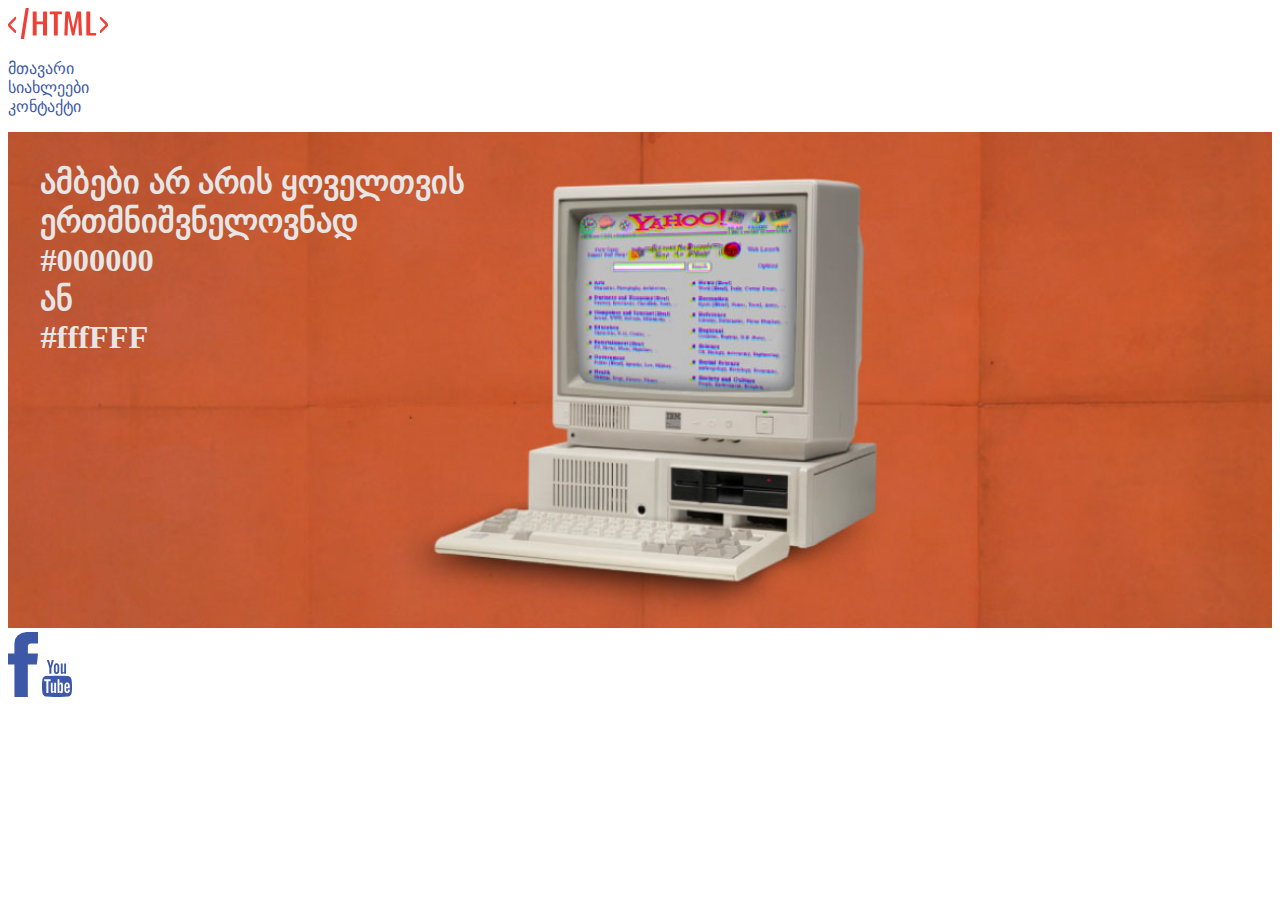
==== index.html @ e85a03fb "homework for Digital Academy" ====
<!doctype html>
<head>
    <meta charset="utf-8">
    <meta http-equiv="X-UA-Compatible" content="ie=edge">     
    <title>test</title>
    <link rel="stylesheet" href="css/back.css">
</head>
<body>
    <header>
        <a href="index.html">
            <img class="head-banner" src="img/head-banner.svg" alt="head-banner is missing">
        </a>
        <nav>
            <ul>
                <li><a href="index.html">მთავარი</a></li>
                <li><a href="news.html">სიახლეები</a></li>
                <li><a href="about.html">კონტაქტი</a></li>
            </ul>
        </nav>


    </header>
    <section>
        <img src="img/shuala.svg" alt="shuala isn't respoding">
    </section>
    <footer>
        <a href="http://www.facebook.com">
            <img class=social src="img/facebook-logo.svg" alt="facebook-logo isn't responding">
        </a>
        <!-- <img src="/img/shuala.svg" alt=""> -->
        <a href="http://www.youtube.com">
            <img class=social src="img/youtube-logo.svg" alt="not responding">
        </a>
    </footer>
        
</body>
---- css/back.css ----
.head-banner{
    width: 100px;
}
ul{
    list-style:none;
    padding: 0;
    
}

a{
    text-decoration:none;
    color: #3D58A6
}

a:hover{
    color: #EE4036
}

.social{
    width: 30px;
    
}

.month {
    width:70px
}

.head{
    width: 450px;
}

.mcire{
    width: 250px;
}

.didi{
    width:1000px;
}
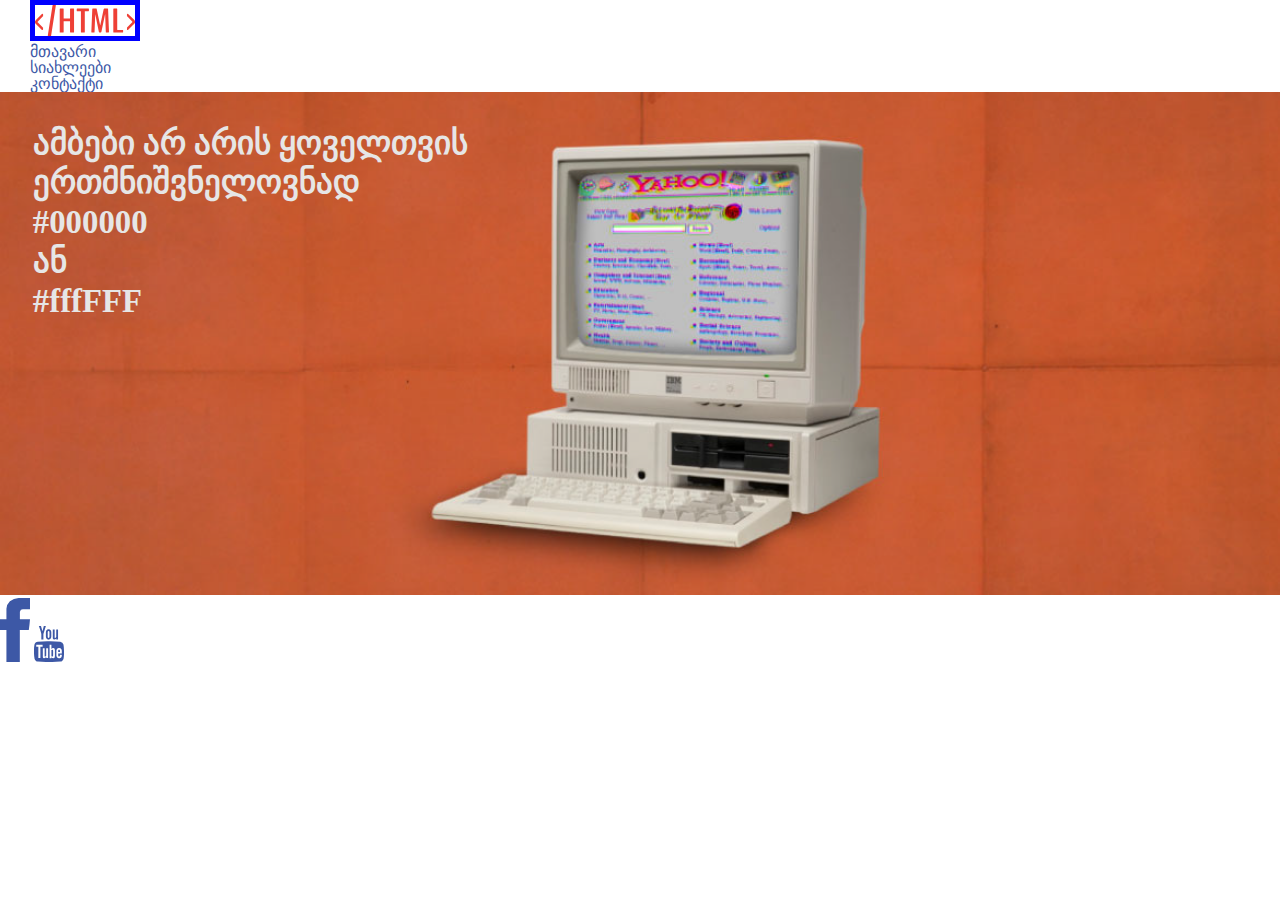
==== commit 044f7432: "add reset css" ====
--- a/index.html
+++ b/index.html
@@ -3,7 +3,9 @@
     <meta charset="utf-8">
     <meta http-equiv="X-UA-Compatible" content="ie=edge">     
     <title>test</title>
+    <link rel="stylesheet" href="css/reset.css">
     <link rel="stylesheet" href="css/back.css">
+
 </head>
 <body>
     <header>
--- a/css/back.css
+++ b/css/back.css
@@ -1,9 +1,15 @@
 .head-banner{
     width: 100px;
+    border: 5px solid blue;
+    margin-left:30px;
+
+    
+    
 }
 ul{
     list-style:none;
     padding: 0;
+    margin-left: 30px;
     
 }
 
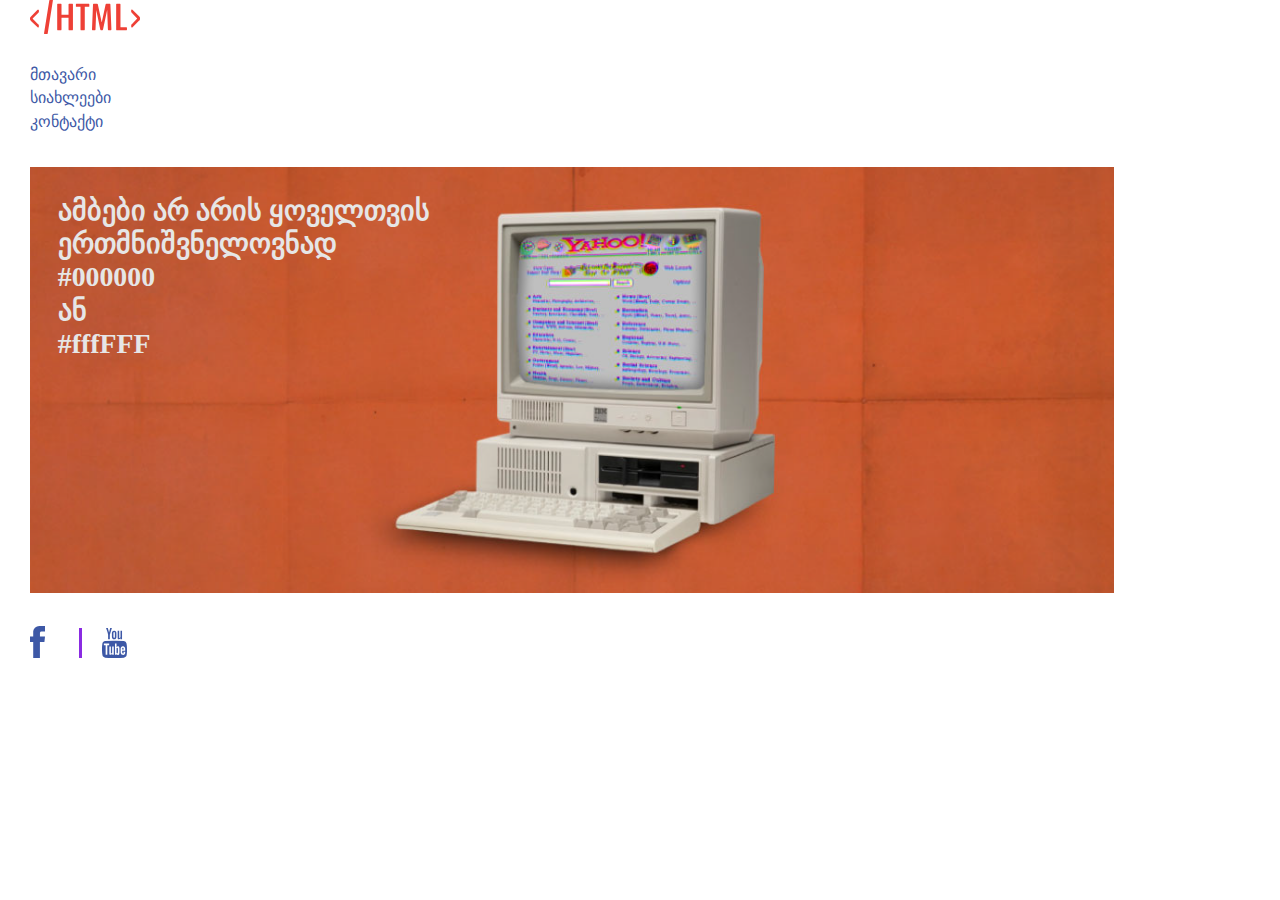
==== commit c7ae9b38: "changes" ====
--- a/index.html
+++ b/index.html
@@ -8,30 +8,31 @@
 
 </head>
 <body>
-    <header>
-        <a href="index.html">
-            <img class="head-banner" src="img/head-banner.svg" alt="head-banner is missing">
-        </a>
-        <nav>
-            <ul>
-                <li><a href="index.html">მთავარი</a></li>
-                <li><a href="news.html">სიახლეები</a></li>
-                <li><a href="about.html">კონტაქტი</a></li>
-            </ul>
-        </nav>
+    <header class="header">
+      <a class= banner href="index.html">
+        <img class="head-banner" src="img/head-banner.svg" alt="head-banner is missing">
+    </a>
+    <nav>
+        <ul>
+            <li><a href="index.html">მთავარი</a></li>
+            <li><a href="news.html">სიახლეები</a></li>
+            <li><a href="about.html">კონტაქტი</a></li>
+        </ul>
+    </nav>
+                  
 
 
     </header>
-    <section>
+    <section class="shuala">
         <img src="img/shuala.svg" alt="shuala isn't respoding">
     </section>
-    <footer>
+    <footer class="social-manager">
         <a href="http://www.facebook.com">
-            <img class=social src="img/facebook-logo.svg" alt="facebook-logo isn't responding">
+            <img class=social-fb src="img/facebook-logo.svg" alt="facebook-logo isn't responding">
         </a>
         <!-- <img src="/img/shuala.svg" alt=""> -->
         <a href="http://www.youtube.com">
-            <img class=social src="img/youtube-logo.svg" alt="not responding">
+            <img class=social-yt src="img/youtube-logo.svg" alt="not responding">
         </a>
     </footer>
         
--- a/css/back.css
+++ b/css/back.css
@@ -1,17 +1,41 @@
-.head-banner{
-    width: 100px;
-    border: 5px solid blue;
+.header{
+    width: 110px;
     margin-left:30px;
+    margin-bottom: 30px;
+}
+.shuala{
+    margin-left: 30px;
+    margin-right:166px;
+}
 
-    
+.social-fb{
+    margin-top:30px;
+    margin-left: 30px;
+    width:15px;
+}
+.social-yt{
+    margin-top:30px;
+    width:25px;
+    margin-left:30px;
+    padding-left:20px;
+    border-left: solid blueviolet
+ 
     
 }
-ul{
-    list-style:none;
+
+ul {
+    list-style-type: none;
+    margin: 0;
     padding: 0;
-    margin-left: 30px;
+    margin-top:30px;
+
+  }
+  
+  li {
+    display: inline-block;
+    margin-bottom: 7.5px
     
-}
+  }
 
 a{
     text-decoration:none;
@@ -22,23 +46,4 @@
     color: #EE4036
 }
 
-.social{
-    width: 30px;
-    
-}
 
-.month {
-    width:70px
-}
-
-.head{
-    width: 450px;
-}
-
-.mcire{
-    width: 250px;
-}
-
-.didi{
-    width:1000px;
-}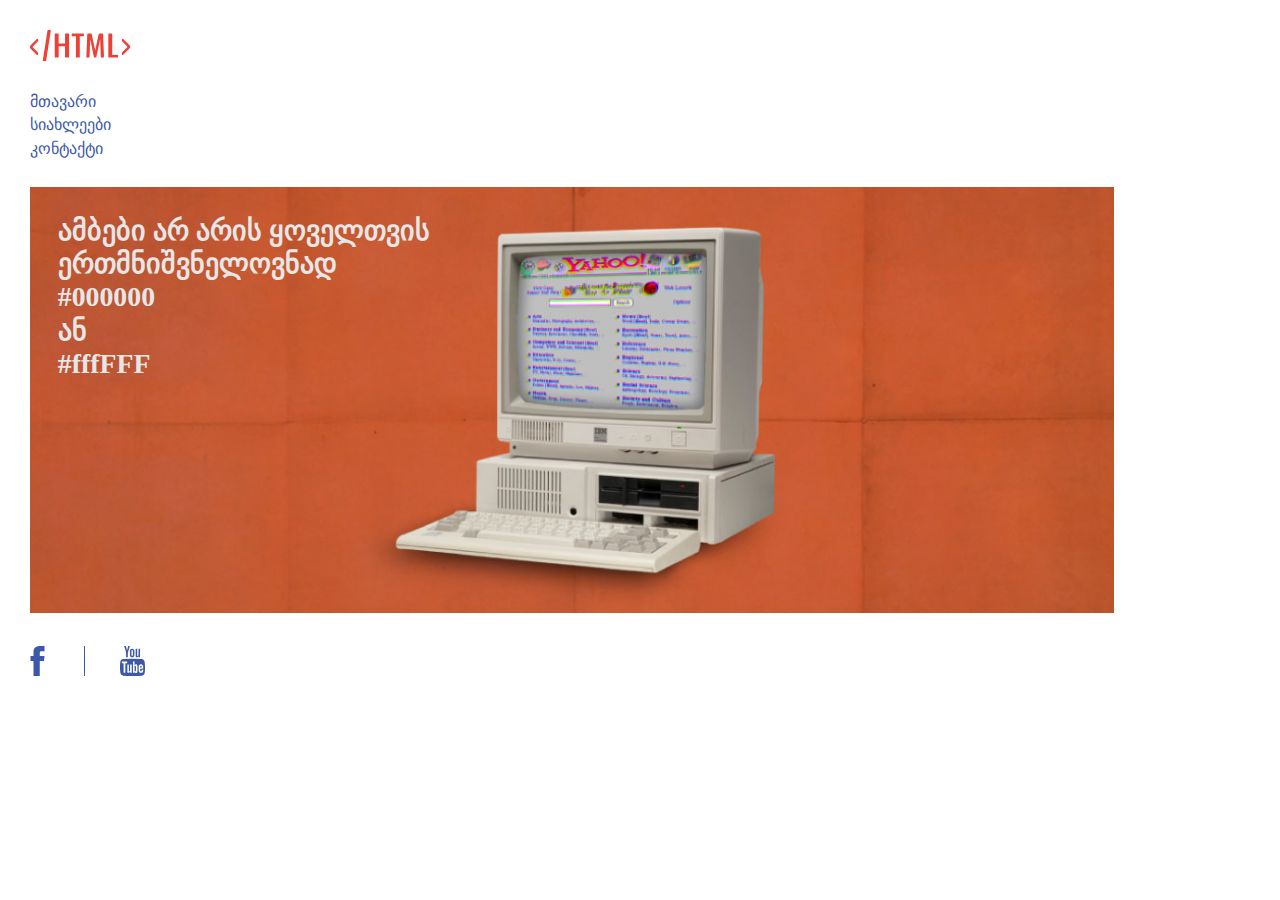
==== commit 003c7fee: "changes" ====
--- a/index.html
+++ b/index.html
@@ -23,10 +23,10 @@
 
 
     </header>
-    <section class="shuala">
+    <section class="banner-s">
         <img src="img/shuala.svg" alt="shuala isn't respoding">
     </section>
-    <footer class="social-manager">
+    <footer class="social">
         <a href="http://www.facebook.com">
             <img class=social-fb src="img/facebook-logo.svg" alt="facebook-logo isn't responding">
         </a>
--- a/css/back.css
+++ b/css/back.css
@@ -1,27 +1,24 @@
 .header{
-    width: 110px;
-    margin-left:30px;
-    margin-bottom: 30px;
+    padding-top:30px;
+    padding-left:30px;
+    
 }
-.shuala{
-    margin-left: 30px;
-    margin-right:166px;
+/* Banner */
+.head-banner{
+    width:100px;
+    /* padding-left:30px; */
 }
 
-.social-fb{
-    margin-top:30px;
-    margin-left: 30px;
-    width:15px;
+.banner{
+    padding-top: 20px;
+    /* padding-left:30px; */
 }
-.social-yt{
-    margin-top:30px;
-    width:25px;
-    margin-left:30px;
-    padding-left:20px;
-    border-left: solid blueviolet
- 
-    
+.banner-s{
+    margin-top: 30px;
+    padding-left:30px;
+    padding-right:166px;
 }
+/* end banner */
 
 ul {
     list-style-type: none;
@@ -31,19 +28,92 @@
 
   }
   
-  li {
-    display: inline-block;
+li {
+    
     margin-bottom: 7.5px
     
-  }
+}
 
 a{
     text-decoration:none;
     color: #3D58A6
+    
+    
 }
 
 a:hover{
     color: #EE4036
 }
 
+/* footer */
+.social{
+    padding-left:30px;
+    padding-top: 30px;
+}
+.social-fb{
+    height: 30px;
+    width:15px;
+    margin-right: 35px;
+    
+    
+}
+.social-yt{
+    
+    height: 30px;
+    border-left-color:#3D58A6;
+    border-left-style:solid;
+    border-left-width:1px;
+    display:inline-block;
+    padding-left: 35px;
+    
+    
+    
 
+ 
+    
+}
+/* end-footer */
+/* articles-block-start */
+.articles-block{
+    padding-left:30px;
+}
+.article{
+    margin-top:40px;
+}
+.date-block{
+    background:#3D58A6;
+    display:inline-block;
+    font-size:48px;
+    color: white;
+    padding:5px;
+}
+.month{
+    color:#3D58A6;
+    font-size:26px;
+    margin:10px auto;
+}
+.article-title{
+    font-size:28px;
+    margin:15px auto 20px auto ;
+}
+.img-size{
+    width:250px;
+    margin-bottom:40px;
+}
+
+.text p {
+    padding-bottom:25px;
+}
+.text p:last-child{
+    padding-bottom:0;
+}
+/* articles-block-end */
+/* contact page start */
+
+.contact-session{
+    text-align: center;
+    margin-top:300px;
+    margin-bottom: 300px;
+}
+
+/* contact page end */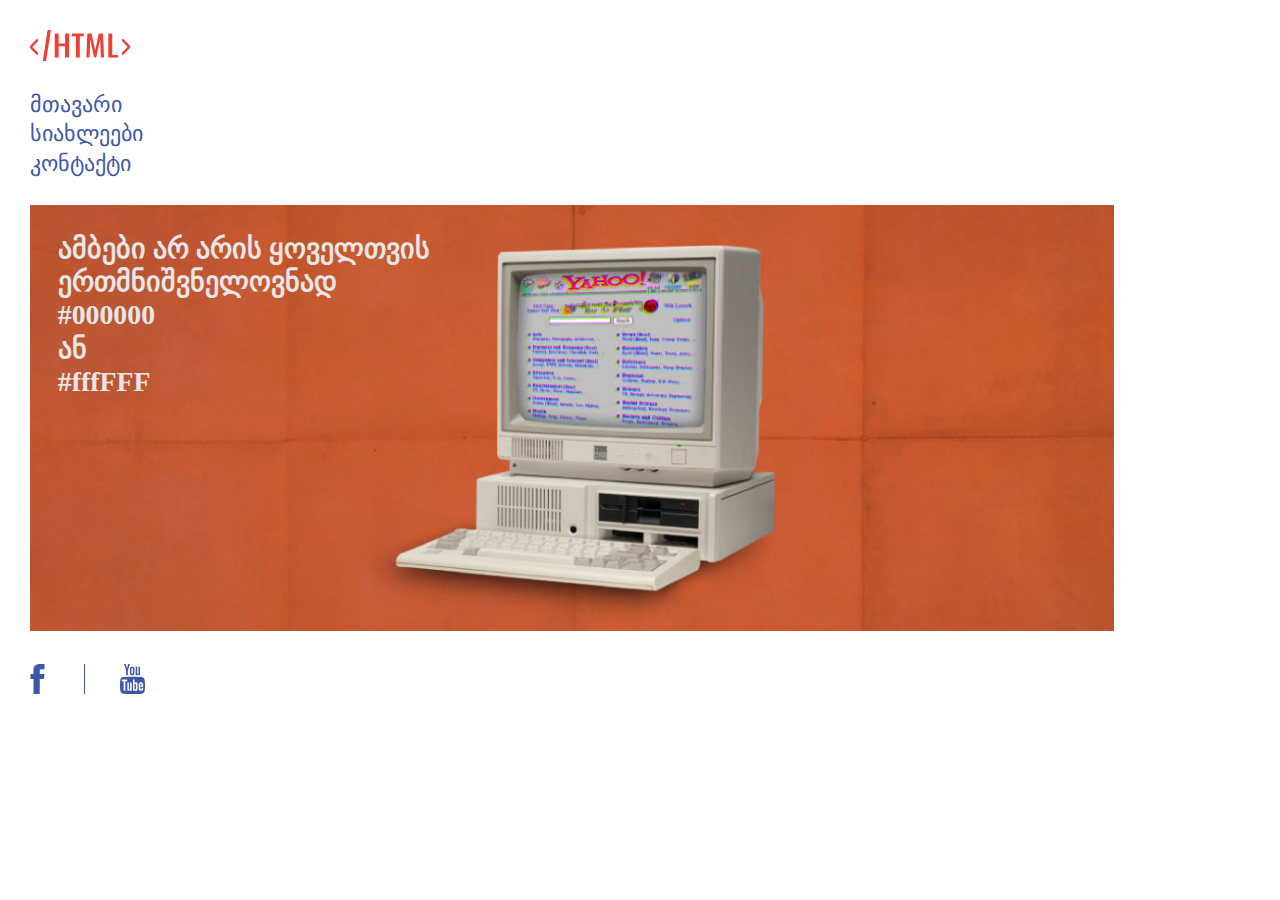
==== commit 4bfe9fc0: "fonts change" ====
--- a/index.html
+++ b/index.html
@@ -3,8 +3,10 @@
     <meta charset="utf-8">
     <meta http-equiv="X-UA-Compatible" content="ie=edge">     
     <title>test</title>
+    <link rel="stylesheet" href="http://cdn.web-fonts.ge/fonts/bpg-nino-mtavruli-bold/css/bpg-nino-mtavruli-bold.min.css">
     <link rel="stylesheet" href="css/reset.css">
     <link rel="stylesheet" href="css/back.css">
+    
 
 </head>
 <body>
@@ -14,9 +16,9 @@
     </a>
     <nav>
         <ul>
-            <li><a href="index.html">მთავარი</a></li>
-            <li><a href="news.html">სიახლეები</a></li>
-            <li><a href="about.html">კონტაქტი</a></li>
+            <li class=Nino-Mtavruli class="hell" ><a href="index.html">მთავარი</a></li>
+            <li class=Nino-Mtavruli class="hell" ><a href="news.html">სიახლეები</a></li>
+            <li class=Nino-Mtavruli class="hell" ><a href="about.html">კონტაქტი</a></li>
         </ul>
     </nav>
                   
--- a/css/back.css
+++ b/css/back.css
@@ -36,11 +36,13 @@
 
 a{
     text-decoration:none;
-    color: #3D58A6
+    color: #3D58A6;
     
     
 }
-
+a li{
+    color: #3D58A6;
+}
 a:hover{
     color: #EE4036
 }
@@ -103,6 +105,9 @@
 
 .text p {
     padding-bottom:25px;
+    font-family: "BPG Ingiri Arial", sans-serif;
+    font-size:18px;
+
 }
 .text p:last-child{
     padding-bottom:0;
@@ -116,4 +121,18 @@
     margin-bottom: 300px;
 }
 
-/* contact page end */+/* contact page end */
+
+/* fonts start */
+
+.Nino-Mtavruli{
+    font-family: "BPG Nino Mtavruli Bold", sans-serif;
+    font-size:22px;
+    
+
+}
+
+.hell{
+    color: #3D58A6
+}
+/* fonts end */